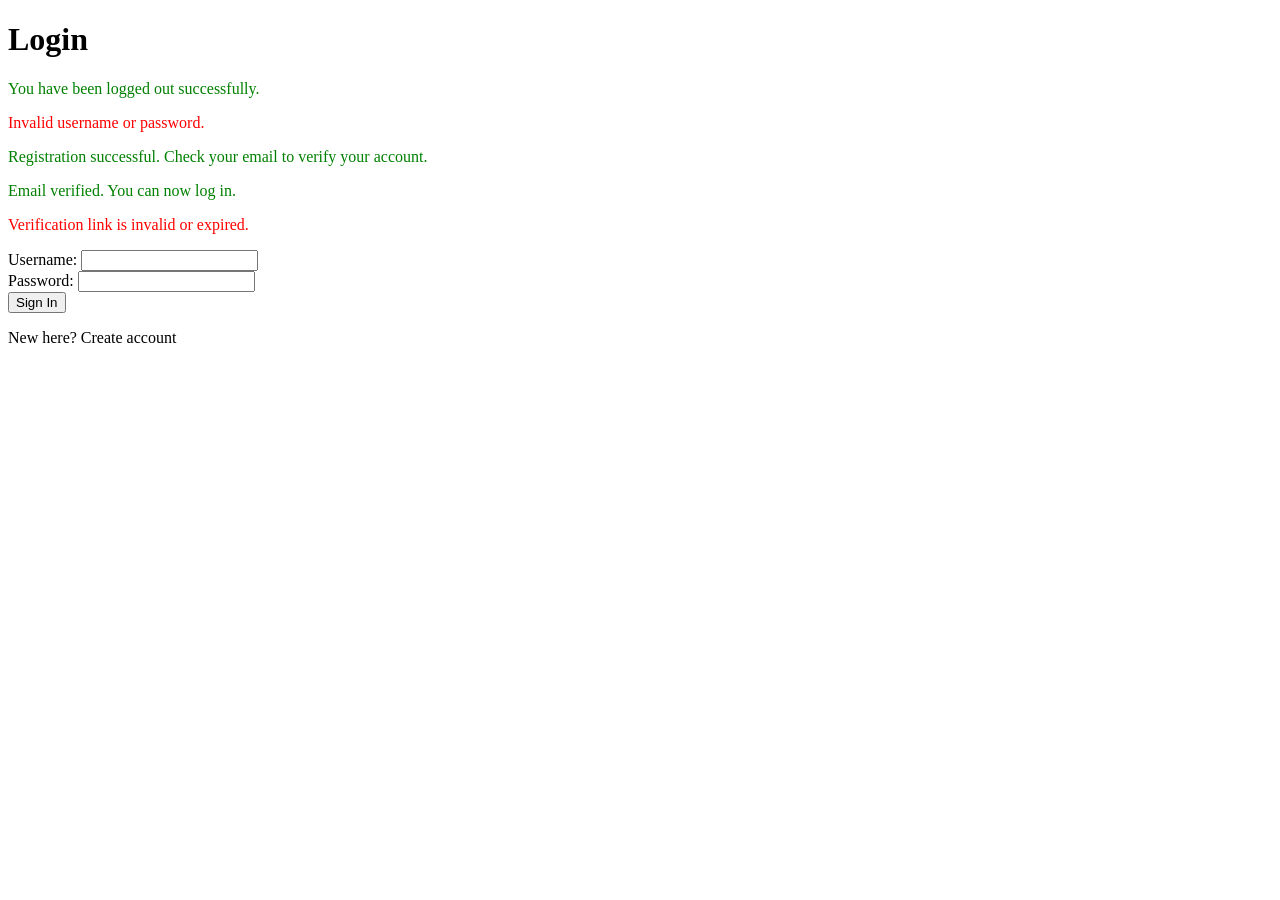
==== src/main/resources/templates/login.html @ ee5748ad "Initial commit: Spring Boot payment system with JWT auth and REST APIs. Include application.example." ====
<!DOCTYPE html>
<html lang="en" xmlns:th="http://www.thymeleaf.org">
<head>
    <meta charset="UTF-8">
    <title>Login</title>
    <link rel="icon" type="image/x-icon" th:href="@{/favicon.ico}"> <!-- Forces browser to load the served favicon path consistently. -->
</head>
<body>
<h1>Login</h1>

<p th:if="${param.logout}" style="color: green;">You have been logged out successfully.</p>
<p th:if="${param.error}" style="color: red;">Invalid username or password.</p>
<p th:if="${param.registered}" style="color: green;">Registration successful. Check your email to verify your account.</p>
<p th:if="${param.verified}" style="color: green;">Email verified. You can now log in.</p>
<p th:if="${param.invalidToken}" style="color: red;">Verification link is invalid or expired.</p>

<form th:action="@{/login}" method="post" autocomplete="off">
    <div>
        <label for="username">Username:</label>
        <input id="username" name="username" type="text" autocomplete="off" required>
    </div>

    <div>
        <label for="password">Password:</label>
        <input id="password" name="password" type="password" autocomplete="off" required>
    </div>

    <button type="submit">Sign In</button>
</form>

<p>
    New here? <a th:href="@{/register}">Create account</a>
</p>
</body>
</html>
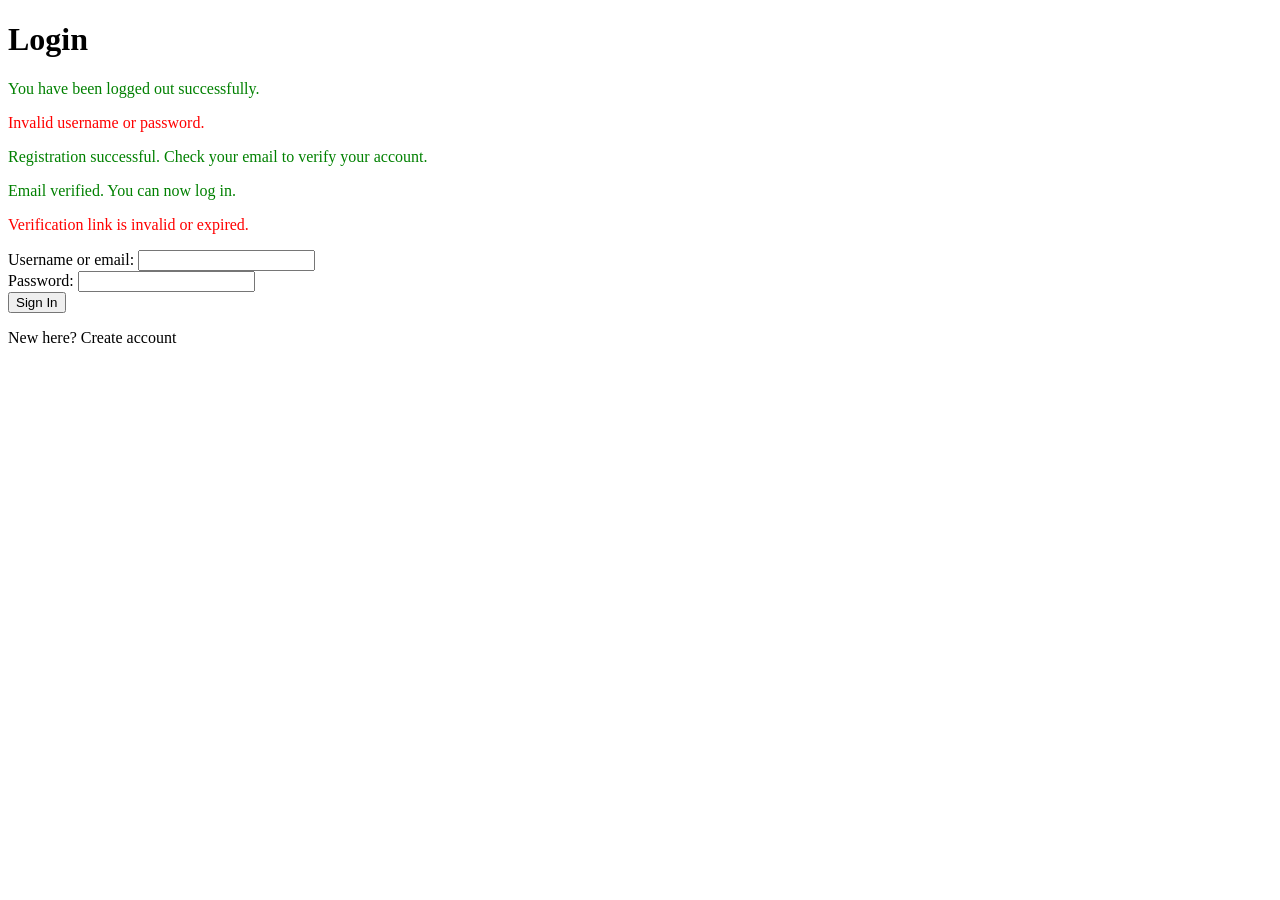
==== commit 175ebea1: "Fix post-verify login: unlock on verify, email-or-username login, count only BadCredentials failures" ====
--- a/src/main/resources/templates/login.html
+++ b/src/main/resources/templates/login.html
@@ -16,7 +16,7 @@
 
 <form th:action="@{/login}" method="post" autocomplete="off">
     <div>
-        <label for="username">Username:</label>
+        <label for="username">Username or email:</label>
         <input id="username" name="username" type="text" autocomplete="off" required>
     </div>
 
